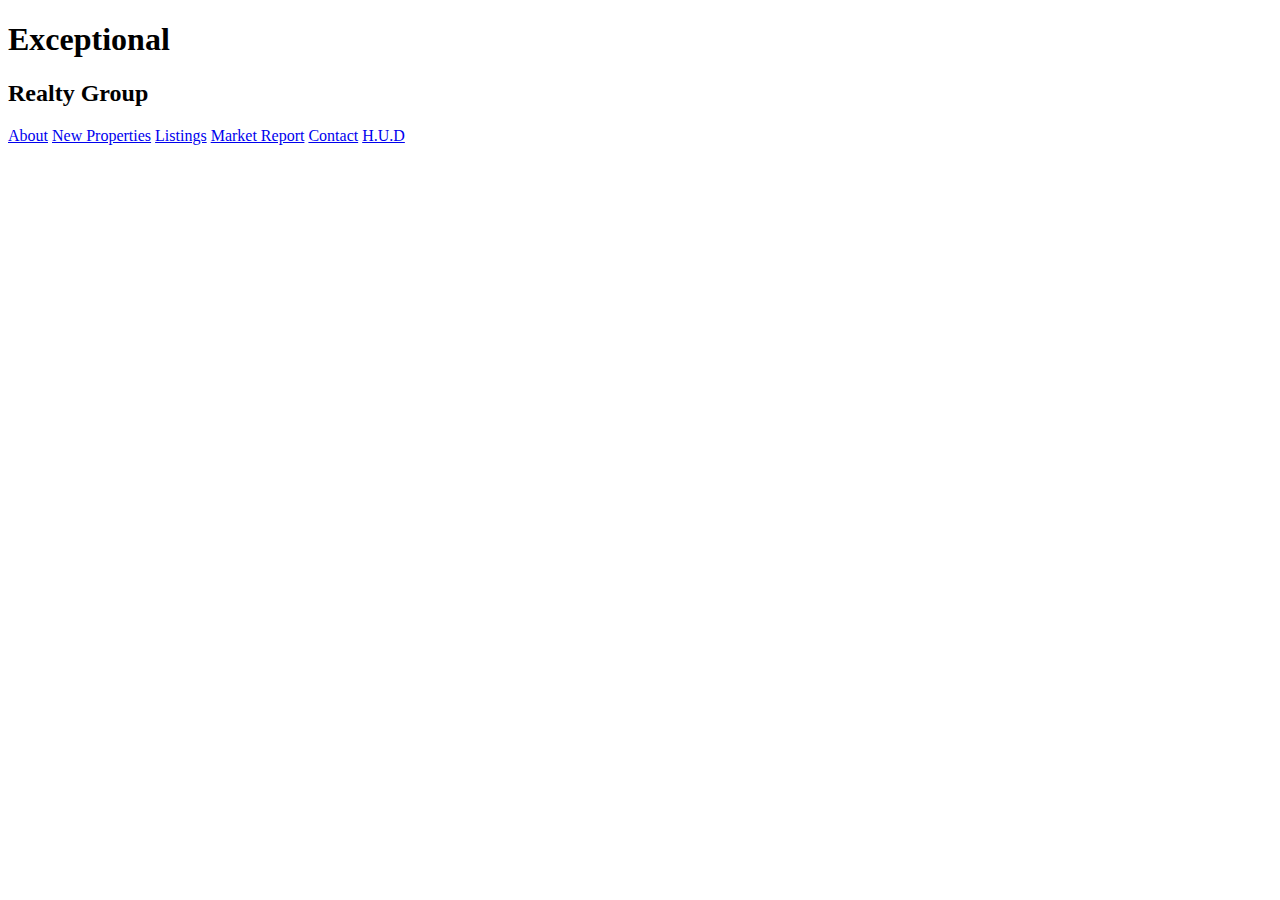
==== contact.html @ a876c326 "add main pages text content, image, and links" ====
<!DOCTYPE html>
<html lang="en">
<head>
    <meta charset="UTF-8">
    <meta name="viewport" content="width=device-width, initial-scale=1.0">
    <meta http-equiv="X-UA-Compatible" content="ie=edge">
    <title>Exceptional Realty Group - Luxury Homes - Contact</title>
</head>
<body>
<!-- The body is the entire viewable area of the web page.
For example we can see text, links, images, and media. -->

<h1>Exceptional</h1>
<h2>Realty Group</h2>


        <!-- links -->

        <a href="index.html">About</a>
        <a href="new-properties.html">New Properties</a>
        <a href="real-estate-listings.html">Listings</a>
        <a href="market-report.html">Market Report</a>
        <a href="contact.html">Contact</a>
        <a href="http://hud.gov" target="_blank">H.U.D</a>
</body>
</html>
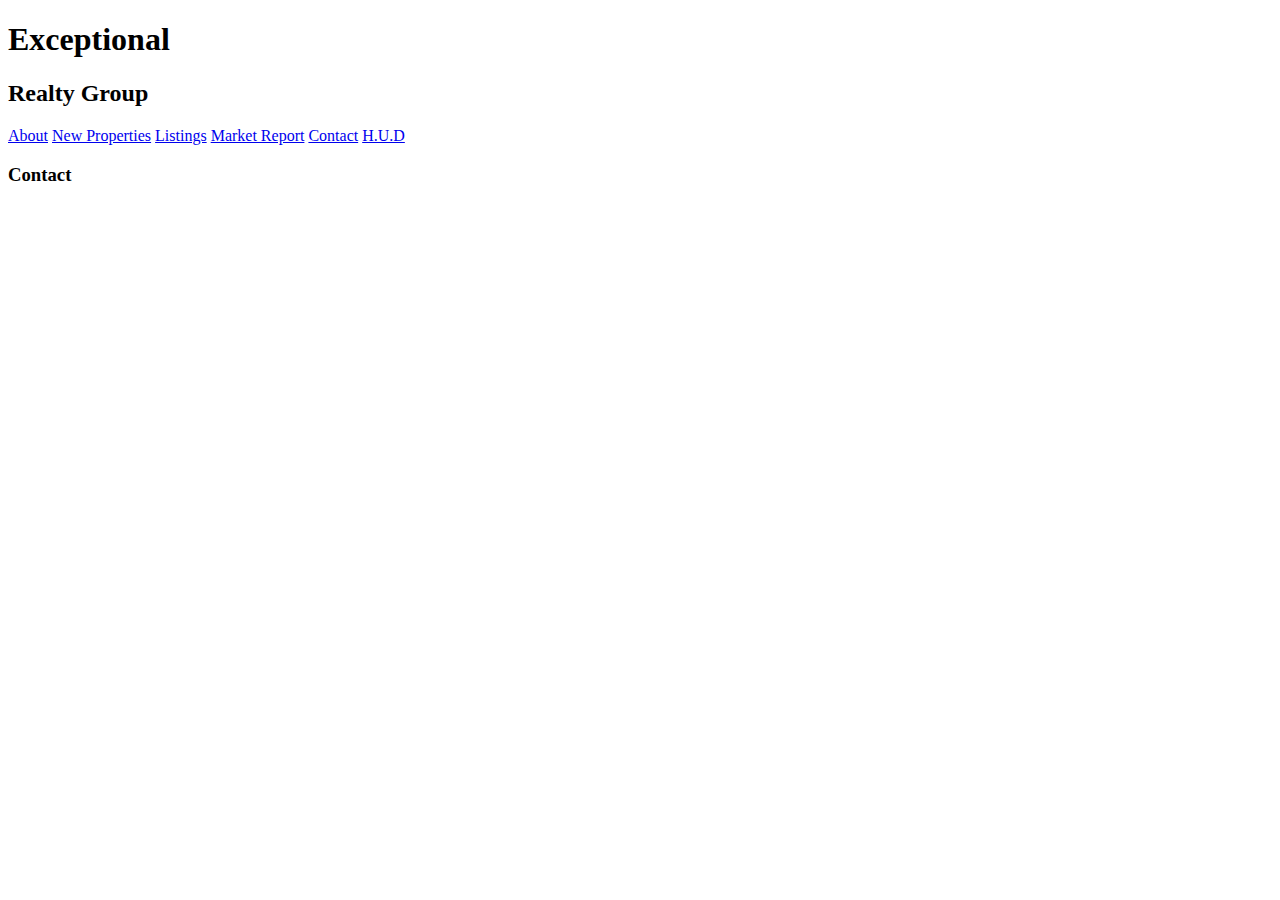
==== commit 2fc1c796: "add google map to contact page" ====
--- a/contact.html
+++ b/contact.html
@@ -22,5 +22,13 @@
         <a href="market-report.html">Market Report</a>
         <a href="contact.html">Contact</a>
         <a href="http://hud.gov" target="_blank">H.U.D</a>
+    
+<h3> Contact</h3>
+
+<!-- Map -->
+
+<iframe src="https://www.google.com/maps/embed?pb=!1m18!1m12!1m3!1d12099.798738751457!2d-74.00655441637696!3d40.697105767711996!2m3!1f0!2f0!3f0!3m2!1i1024!2i768!4f13.1!3m3!1m2!1s0x89c25a47df06b185%3A0xc889234bc07c42ee!2sBrooklyn+Heights%2C+Brooklyn%2C+NY!5e0!3m2!1sen!2sus!4v1560796679444!5m2!1sen!2sus" width="425" height="350" frameborder="0" style="border:0" allowfullscreen></iframe>
+
+<!-- Contact Form -->
 </body>
 </html>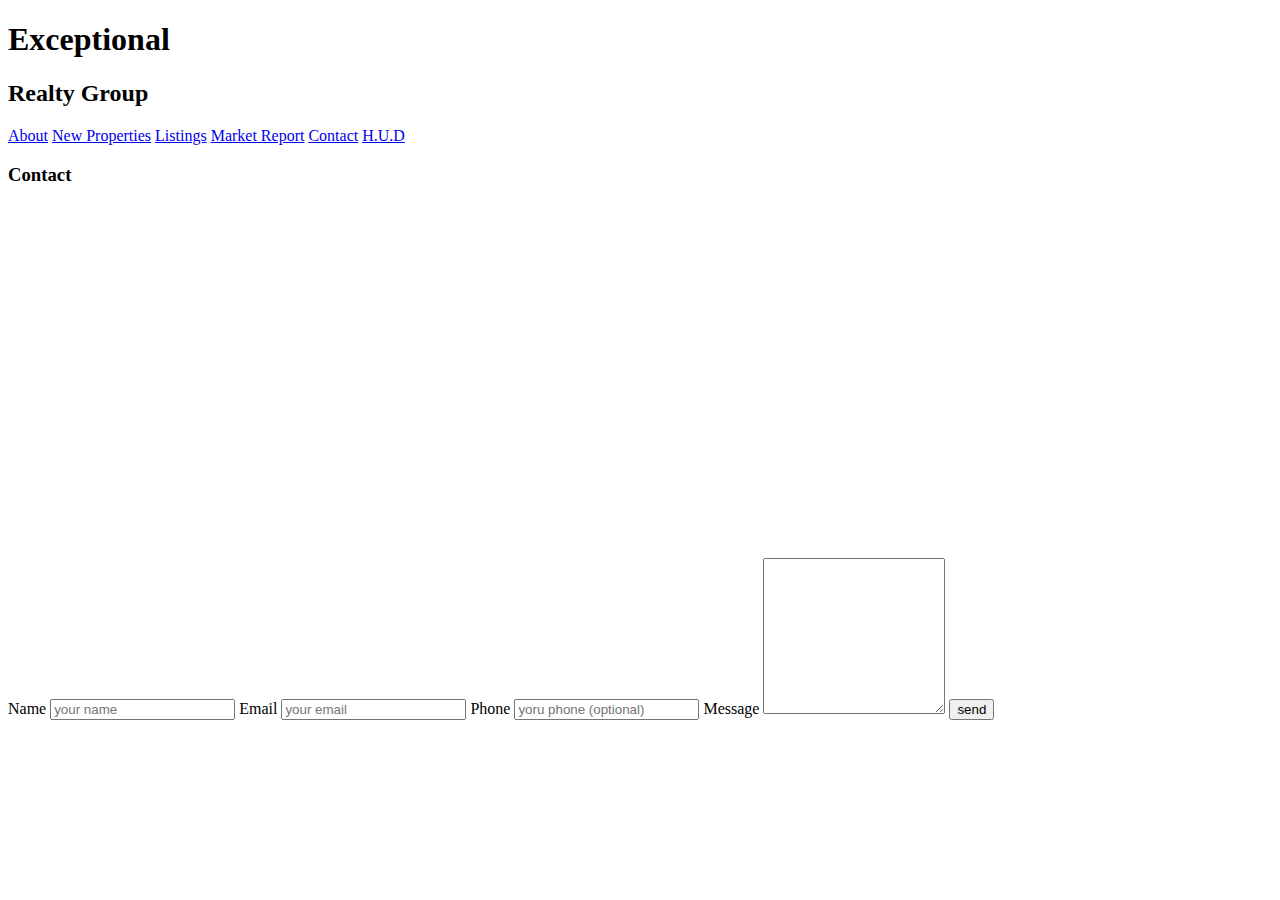
==== commit 0b623501: ""add contact form"" ====
--- a/contact.html
+++ b/contact.html
@@ -30,5 +30,17 @@
 <iframe src="https://www.google.com/maps/embed?pb=!1m18!1m12!1m3!1d12099.798738751457!2d-74.00655441637696!3d40.697105767711996!2m3!1f0!2f0!3f0!3m2!1i1024!2i768!4f13.1!3m3!1m2!1s0x89c25a47df06b185%3A0xc889234bc07c42ee!2sBrooklyn+Heights%2C+Brooklyn%2C+NY!5e0!3m2!1sen!2sus!4v1560796679444!5m2!1sen!2sus" width="425" height="350" frameborder="0" style="border:0" allowfullscreen></iframe>
 
 <!-- Contact Form -->
+<form action="#" method="post"> 
+    <label for="fullname">Name</label>
+    <input type="text" id="fullname" name="fullname" placeholder="your name" required>
+    <label for="email">Email</label>
+    <input type="email" id="email" name="email" placeholder="your email" required>
+    <label for="phone">Phone</label>
+    <input type="tel" id="phone" name="phone" placeholder="yoru phone (optional)">
+    <label for="message">Message</label>
+    <textarea name="message" id="message" rows="10"></textarea>
+    <input type="submit" value="send">
+</form>
+
 </body>
 </html>